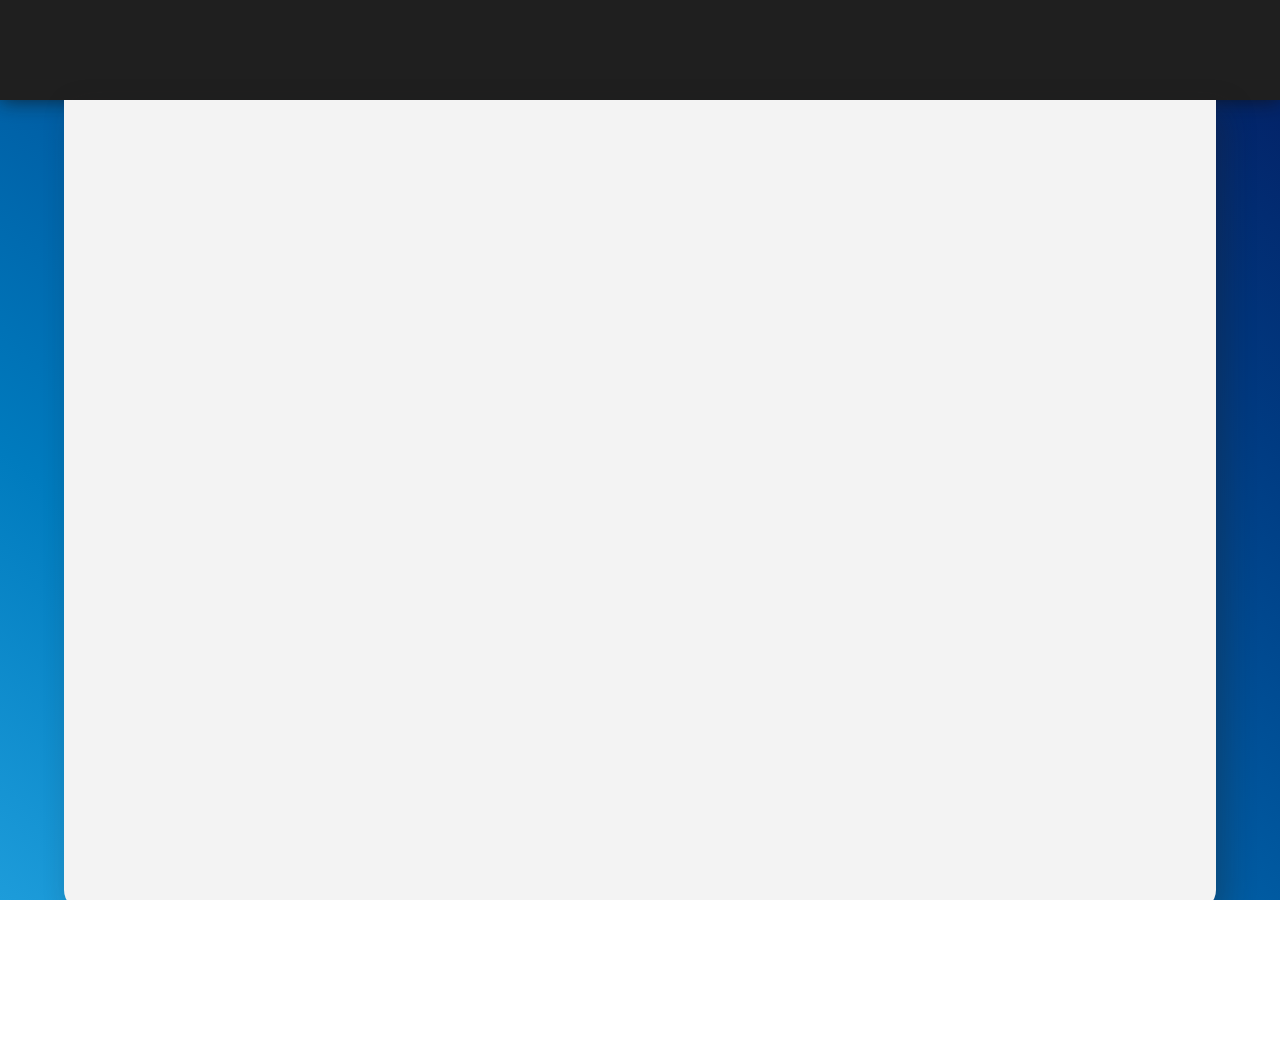
==== index.html @ 93e8f7af "Initial commit" ====
<!DOCTYPE html>
<html lang="pt-br">
<head>
    <meta charset="UTF-8">
    <meta http-equiv="X-UA-Compatible" content="IE=edge">
    <meta name="viewport" content="width=device-width, initial-scale=1.0">
    <title>Portfolio</title>
    <link rel="stylesheet" href="style.css">
</head>
<body>
    <header></header>
    <main></main>
    <footer>
        <p>Site desenvolvido por <a href="https://www.linkedin.com/in/luanassmokovicz/">Luana</a></p>
    </footer>
    
</body>
</html>
---- style.css ----
@charset "UTF-8";

@import url('https://fonts.googleapis.com/css2?family=Open+Sans:ital,wght@0,300;0,400;0,500;0,600;0,700;0,800;1,300;1,400;1,500;1,600;1,700;1,800&display=swap');

*{
    margin: 0px;
    padding: 0px;
    box-sizing: border-box;
    font-family: 'Open Sans', sans-serif;
}
html, body{
    height: 100vh;
    width: 100vw;
    background-image: linear-gradient(to right top, #1d9cda, #007bbe, #005aa1, #003b82, #041d62);
    overflow-x: hidden;
}
header{
    background-color: #1f1f1f;
    height: 100px;
    box-shadow: 0px 0px 20px #111113c0;
}
main{
    width: 90vw;
    height: 90vh;
    margin: auto;
    margin-bottom: 40px;
    padding: 8px;
    background-color: #f3f3f3;
    border-radius: 0px 0px 20px 20px;
    box-shadow: 10px 10px 30px #201f1f4d;
}
footer{
    background-color: #111113;
    height: 100px;
    display: flex;
}
footer > p{
    color: white;
    text-align: center;
    margin: auto;
    justify-content: center;
    align-items: center;
}
footer a{
    color: white;
    text-decoration: none;
    padding: 4px;
}
footer a:hover{
    text-decoration: underline;
    background-color: #041d62;
    border-radius: 5px;
    box-shadow: 0px 0px 6px #1d9cda;
    transition-duration: 0.5s;

}
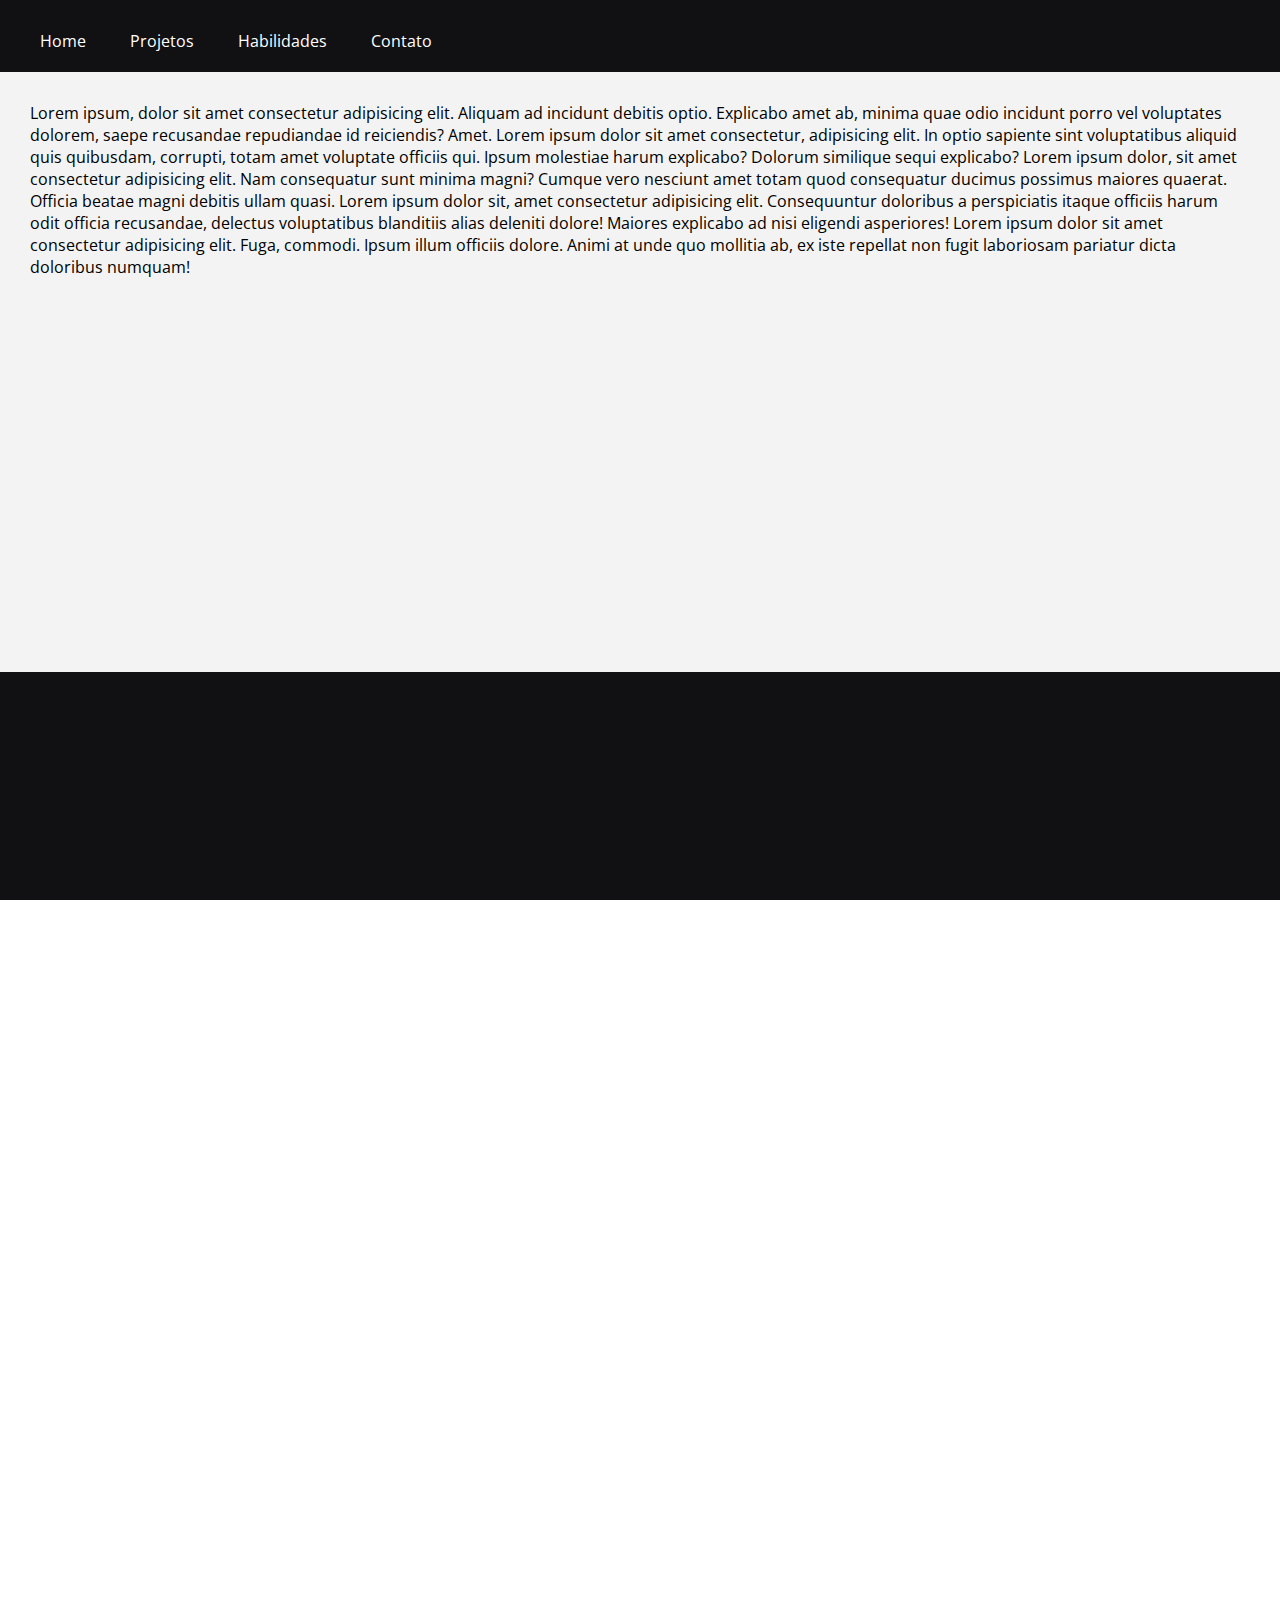
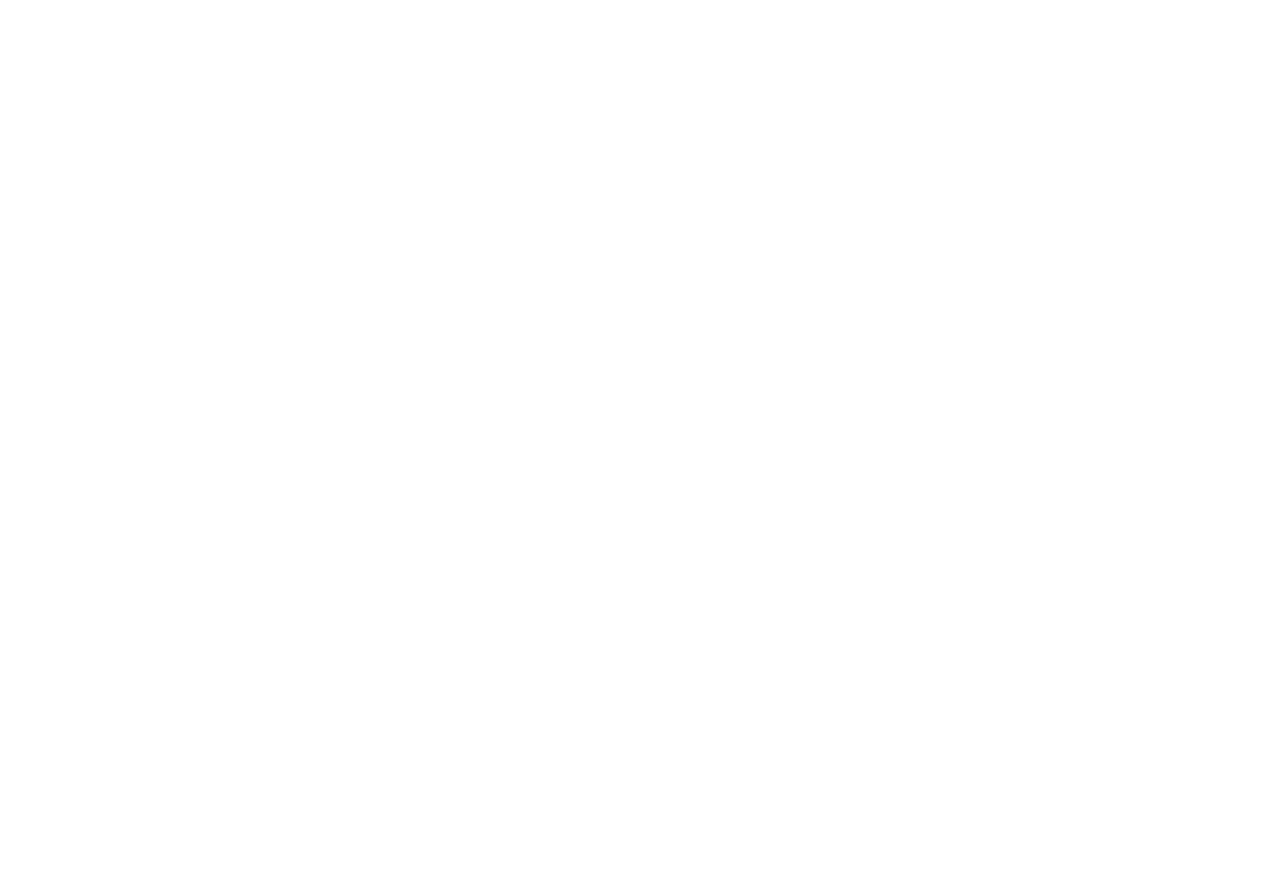
==== commit da02d9b8: "update" ====
--- a/index.html
+++ b/index.html
@@ -6,12 +6,57 @@
     <meta name="viewport" content="width=device-width, initial-scale=1.0">
     <title>Portfolio</title>
     <link rel="stylesheet" href="style.css">
+    <link rel="shortcut icon" href="favicon.ico" type="image/x-icon">
 </head>
 <body>
-    <header></header>
-    <main></main>
+    
+    <nav>
+        <ul>
+            <li><a href="#">Home</a></li>
+            <li><a href="#">Projetos</a></li>
+            <li><a href="#">Habilidades</a></li>
+            <li><a href="#">Contato</a></li>
+        </ul>
+    </nav>
+    <section class="apresentacao">
+        <p>Lorem ipsum, dolor sit amet consectetur adipisicing elit. Aliquam ad incidunt debitis optio. Explicabo amet ab, minima quae odio incidunt porro vel voluptates dolorem, saepe recusandae repudiandae id reiciendis? Amet. Lorem ipsum dolor sit amet consectetur, adipisicing elit. In optio sapiente sint voluptatibus aliquid quis quibusdam, corrupti, totam amet voluptate officiis qui. Ipsum molestiae harum explicabo? Dolorum similique sequi explicabo? Lorem ipsum dolor, sit amet consectetur adipisicing elit. Nam consequatur sunt minima magni? Cumque vero nesciunt amet totam quod consequatur ducimus possimus maiores quaerat. Officia beatae magni debitis ullam quasi. Lorem ipsum dolor sit, amet consectetur adipisicing elit. Consequuntur doloribus a perspiciatis itaque officiis harum odit officia recusandae, delectus voluptatibus blanditiis alias deleniti dolore! Maiores explicabo ad nisi eligendi asperiores! Lorem ipsum dolor sit amet consectetur adipisicing elit. Fuga, commodi. Ipsum illum officiis dolore. Animi at unde quo mollitia ab, ex iste repellat non fugit laboriosam pariatur dicta doloribus numquam!</p>
+    </section>
+    <section class="habilidades">
+            <div class="#"></div>
+            <div class="@"></div>
+            <div class="$"></div>
+        </div>
+    </section>
+    <section class="projetos">
+        <div class="first">
+            <h1>Hey World</h1>
+            <h4>Trying grid again</h4>
+            <p>Lorem ipsum dolor sit amet consectetur, adipisicing elit. Debitis animi nemo illo autem, nihil temporibus aspernatur nesciunt eum earum! Inventore itaque voluptatem voluptatibus quos adipisci maiores dicta maxime cupiditate nesciunt? Lorem ipsum dolor sit amet consectetur, adipisicing elit. Illum sint animi reprehenderit veniam similique corrupti laborum sunt omnis. Commodi, quae culpa? Nobis voluptas aperiam magni impedit vero alias temporibus harum? Lorem ipsum dolor sit amet, consectetur adipisicing elit. Animi blanditiis dolores et placeat quibusdam ad nesciunt esse! Architecto placeat quibusdam dolorem aspernatur exercitationem illo, debitis facilis beatae sit, quidem repellat.</p>
+        </div>
+        <div class="second">
+            <h1>Hey World</h1>
+            <h4>Trying grid again</h4>
+            <p>Lorem ipsum dolor sit amet consectetur, adipisicing elit. Debitis animi nemo illo autem, nihil temporibus aspernatur nesciunt eum earum! Inventore itaque voluptatem voluptatibus quos adipisci maiores dicta maxime cupiditate nesciunt? </p>
+        </div>
+        <div class="third">
+            <h1>Hey World</h1>
+            <h4>Trying grid again</h4>
+            <p>Lorem ipsum dolor sit amet consectetur, adipisicing elit. Debitis animi nemo illo autem, nihil temporibus aspernatur nesciunt eum earum! Inventore itaque voluptatem voluptatibus quos adipisci maiores dicta maxime cupiditate nesciunt? Lorem ipsum dolor sit amet consectetur, adipisicing elit. Illum sint animi reprehenderit veniam similique corrupti laborum sunt omnis. Commodi, quae culpa? Nobis voluptas aperiam magni impedit vero alias temporibus harum? </p>
+        </div>
+        <div class="fourth">
+            <h1>Hey World</h1>
+            <h4>Trying grid again</h4>
+            <p>Lorem ipsum dolor sit amet consectetur, adipisicing elit. Debitis animi nemo illo autem, nihil temporibus aspernatur nesciunt eum earum! Inventore itaque voluptatem voluptatibus quos adipisci maiores dicta maxime cupiditate nesciunt? .</p>
+        </div>
+        <div class="fifth">
+            <h1>Hey World</h1>
+            <h4>Trying grid again</h4>
+            <p>Lorem ipsum dolor sit amet consectetur, adipisicing elit. Debitis animi nemo illo autem, nihil temporibus aspernatur nesciunt eum earum! Lorem ipsum dolor sit amet, consectetur adipisicing elit. Reiciendis, iste. Consequatur odio, repudiandae quaerat placeat dolorum nemo debitis quam hic. Vel odit eum harum nihil similique fugit eligendi deleniti et. </p>
+        </div>
+    </section>
+    <section></section>
     <footer>
-        <p>Site desenvolvido por <a href="https://www.linkedin.com/in/luanassmokovicz/">Luana</a></p>
+        <p>Site desenvolvido por <a href="https://www.linkedin.com/in/luanassmokovicz/" target="_blank">Luana</a></p>
     </footer>
     
 </body>
--- a/style.css
+++ b/style.css
@@ -1,4 +1,6 @@
 @charset "UTF-8";
+
+/*MOBILE FIRST*/
 
 @import url('https://fonts.googleapis.com/css2?family=Open+Sans:ital,wght@0,300;0,400;0,500;0,600;0,700;0,800;1,300;1,400;1,500;1,600;1,700;1,800&display=swap');
 
@@ -11,23 +13,83 @@
 html, body{
     height: 100vh;
     width: 100vw;
-    background-image: linear-gradient(to right top, #1d9cda, #007bbe, #005aa1, #003b82, #041d62);
+   /* background-color: black; */
     overflow-x: hidden;
 }
-header{
+/*header{
     background-color: #1f1f1f;
     height: 100px;
     box-shadow: 0px 0px 20px #111113c0;
+} */
+nav{
+    display: block;
+    background-color: #111113;
+    padding: 20px;
+    padding-top: 30px;
+    box-shadow: 2px 2px 10px #111113;
+    
 }
-main{
+ul li{
+    list-style-type: none;
+    display: inline-block;
+}
+li a{
+    text-decoration: none;
+    color: white;
+    padding: 20px;
+    border-radius: 10px 10px 0px 0px;
+    transition-duration: 0.8s;
+}
+li a:hover{
+    background-color: #005ba183;
+    color: #f3f3f3;
+    border-radius: 10px 10px 0px 0px;
+}
+section.apresentacao {
+    background-color: #f3f3f3;
+    padding: 30px;
+    height: 600px;
+    color: #000000;
+}
+section.habilidades{
+    background-color: #111113;
+    width: 100vw;
+    height: 1250px;
+    margin: auto;
+    display: grid;
+}
+.habilidades div{
+    background-color: #111113;
+    border: 1px solid #ffffff;
+    border-radius: 10px;
+    margin: auto;
+    height: 350px;
+    width: 350px;
+    transition: all 0.5s ease;
+}
+.habilidades div:hover{
+    box-shadow: 1px 2px 10px white;
+    transform: translateY(-6px);
+}
+section.projetos{
+    background-color: #f3f3f3;
+    width: 100vw;
+    height: 100vh;
+    margin: auto;
+    display: grid;
+}
+.projetos .grid-pro div{
+    background-color: #111113;
+    border-radius: 10px;
+    margin: auto;
     width: 90vw;
-    height: 90vh;
-    margin: auto;
-    margin-bottom: 40px;
-    padding: 8px;
-    background-color: #f3f3f3;
-    border-radius: 0px 0px 20px 20px;
-    box-shadow: 10px 10px 30px #201f1f4d;
+    height: 100px;
+    transition: all 0.5s ease;
+}
+.projetos .grid-pro div:hover{
+    box-shadow: 1px 2px 10px #000000;
+    transform: translateY(-2px);
+
 }
 footer{
     background-color: #111113;
@@ -40,6 +102,7 @@
     margin: auto;
     justify-content: center;
     align-items: center;
+    padding: 4px;
 }
 footer a{
     color: white;
@@ -52,5 +115,65 @@
     border-radius: 5px;
     box-shadow: 0px 0px 6px #1d9cda;
     transition-duration: 0.5s;
-
+}
+@media screen and (min-width:600px) {
+    section.habilidades{
+        background-color: #111113;
+        width: 100vw;
+        height: 90vh;
+        margin: auto;
+        gap: 1.5em;
+        grid-template-columns: 1fr 1fr 1fr;
+    }
+    .habilidades div{
+        display: grid;
+        background-color: #111113;
+        border: 1px solid white;
+        border-radius: 10px;
+        height: 350px;
+        width: 350px;
+        transition-property: all;
+        transition-duration: 0.8s ease;
+    }
+    .habilidades div:hover{
+        box-shadow: 1px 2px 10px white;
+    }
+    section.projetos{
+        background-color: #f3f3f3;
+        margin-inline: auto;
+        padding: 10px 0px;
+        width: 100vw;
+        display: grid;
+        gap: 1.5em;
+        grid-template-columns: repeat(4, 1fr);
+    }
+    section.projetos div{
+        padding: 10px;
+        border-radius: 10px;
+        background-color: #111113;
+        transition: all 0.5s ease;
+        color: white;
+    }
+    
+    .projetos  .first{
+        grid-column: span 2; 
+        margin-left: 10px;
+    }
+    .projetos .third{
+        grid-row: span 2;
+        margin-right: 30px;
+    }
+    .projetos .fourth{
+        margin-left: 10px;
+    }
+    .projetos .fifth{
+        grid-column: span 2;
+        
+    } 
+    .projetos div:hover{
+        box-shadow: 1px 2px 10px #000000;
+        transform: translateY(-2px);
+    
+    }
+    
 }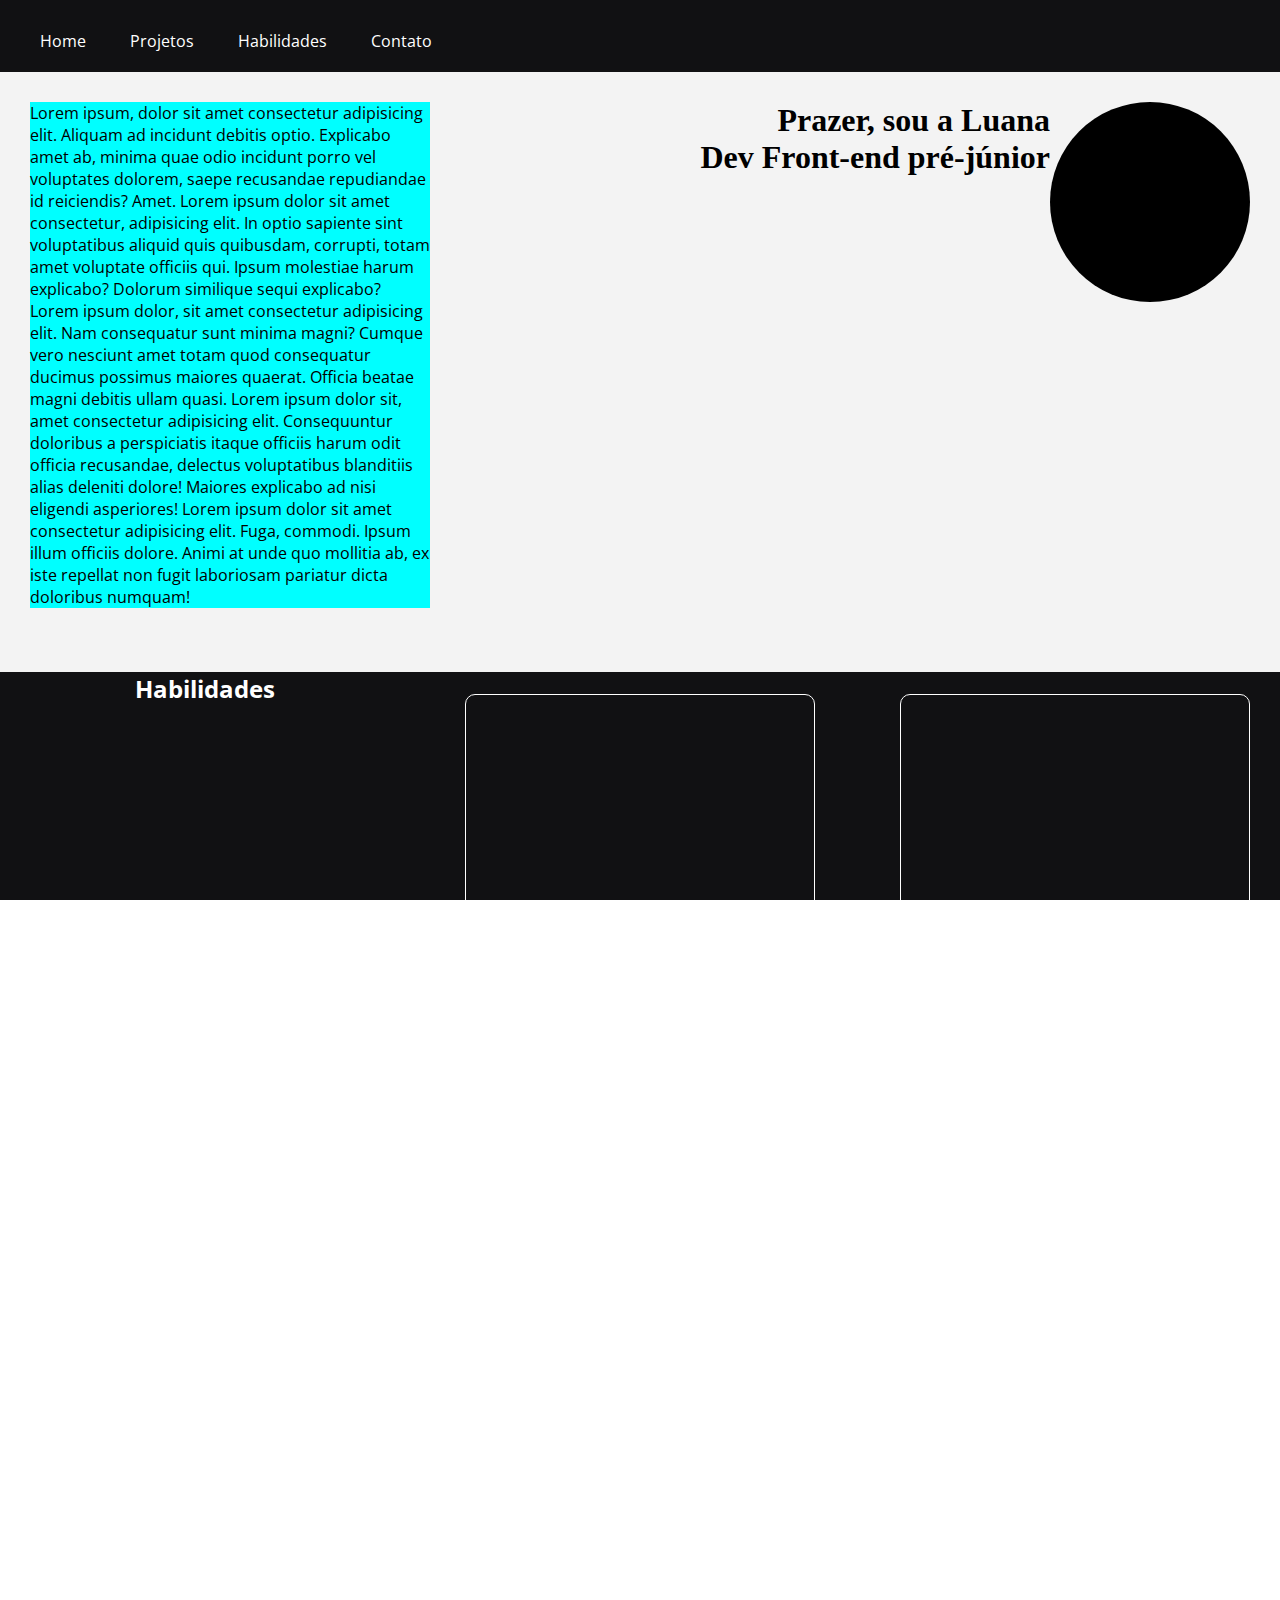
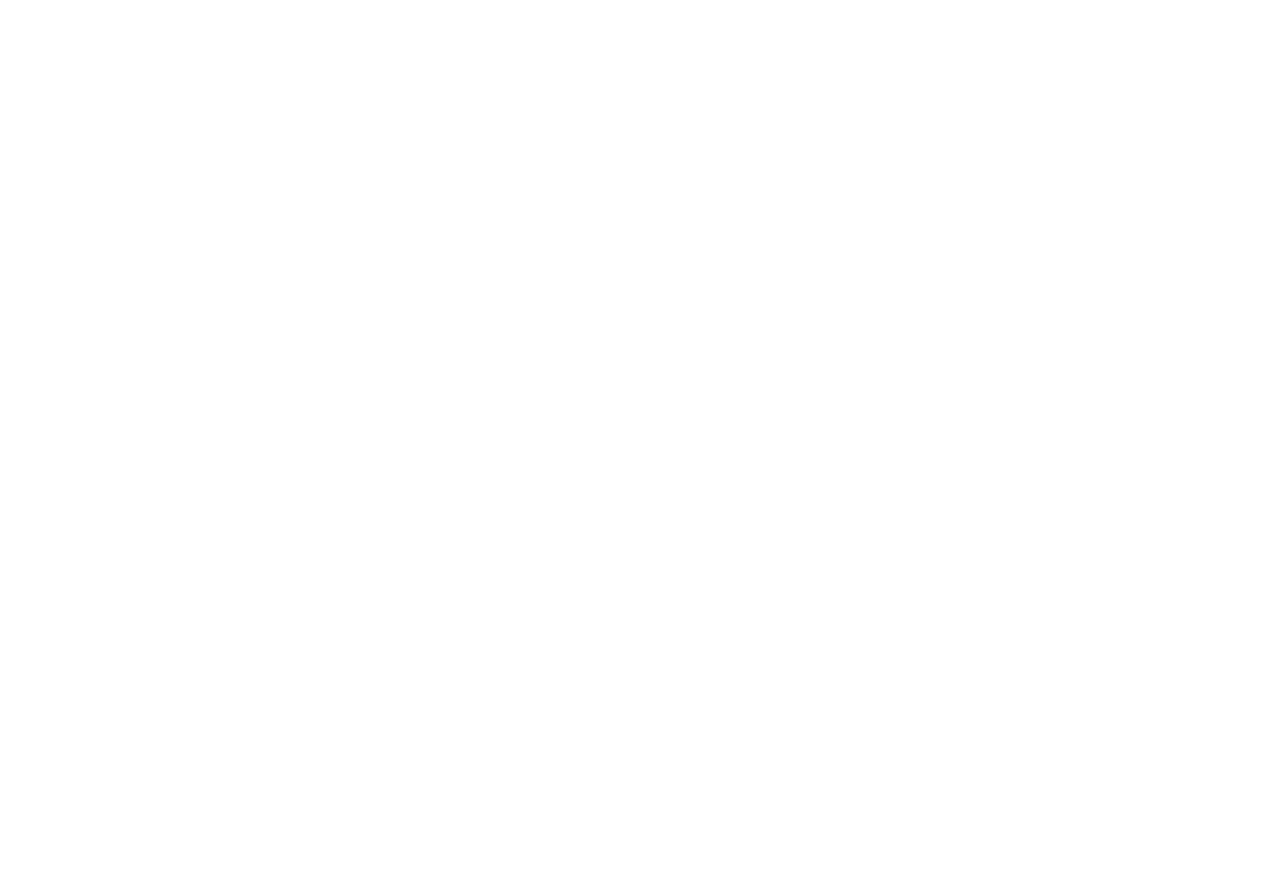
==== commit 265a9118: "update" ====
--- a/index.html
+++ b/index.html
@@ -19,40 +19,26 @@
         </ul>
     </nav>
     <section class="apresentacao">
-        <p>Lorem ipsum, dolor sit amet consectetur adipisicing elit. Aliquam ad incidunt debitis optio. Explicabo amet ab, minima quae odio incidunt porro vel voluptates dolorem, saepe recusandae repudiandae id reiciendis? Amet. Lorem ipsum dolor sit amet consectetur, adipisicing elit. In optio sapiente sint voluptatibus aliquid quis quibusdam, corrupti, totam amet voluptate officiis qui. Ipsum molestiae harum explicabo? Dolorum similique sequi explicabo? Lorem ipsum dolor, sit amet consectetur adipisicing elit. Nam consequatur sunt minima magni? Cumque vero nesciunt amet totam quod consequatur ducimus possimus maiores quaerat. Officia beatae magni debitis ullam quasi. Lorem ipsum dolor sit, amet consectetur adipisicing elit. Consequuntur doloribus a perspiciatis itaque officiis harum odit officia recusandae, delectus voluptatibus blanditiis alias deleniti dolore! Maiores explicabo ad nisi eligendi asperiores! Lorem ipsum dolor sit amet consectetur adipisicing elit. Fuga, commodi. Ipsum illum officiis dolore. Animi at unde quo mollitia ab, ex iste repellat non fugit laboriosam pariatur dicta doloribus numquam!</p>
+        <div class="foto"></div>
+        <h1>Prazer, sou a Luana <br> Dev Front-end pré-júnior</h1>
+        <div class="desc">
+            <p>Lorem ipsum, dolor sit amet consectetur adipisicing elit. Aliquam ad incidunt debitis optio. Explicabo amet ab, minima quae odio incidunt porro vel voluptates dolorem, saepe recusandae repudiandae id reiciendis? Amet. Lorem ipsum dolor sit amet consectetur, adipisicing elit. In optio sapiente sint voluptatibus aliquid quis quibusdam, corrupti, totam amet voluptate officiis qui. Ipsum molestiae harum explicabo? Dolorum similique sequi explicabo? Lorem ipsum dolor, sit amet consectetur adipisicing elit. Nam consequatur sunt minima magni? Cumque vero nesciunt amet totam quod consequatur ducimus possimus maiores quaerat. Officia beatae magni debitis ullam quasi. Lorem ipsum dolor sit, amet consectetur adipisicing elit. Consequuntur doloribus a perspiciatis itaque officiis harum odit officia recusandae, delectus voluptatibus blanditiis alias deleniti dolore! Maiores explicabo ad nisi eligendi asperiores! Lorem ipsum dolor sit amet consectetur adipisicing elit. Fuga, commodi. Ipsum illum officiis dolore. Animi at unde quo mollitia ab, ex iste repellat non fugit laboriosam pariatur dicta doloribus numquam!</p>
+        </div>
+        
     </section>
     <section class="habilidades">
+            <h2>Habilidades</h2>
             <div class="#"></div>
             <div class="@"></div>
             <div class="$"></div>
-        </div>
     </section>
     <section class="projetos">
-        <div class="first">
-            <h1>Hey World</h1>
-            <h4>Trying grid again</h4>
-            <p>Lorem ipsum dolor sit amet consectetur, adipisicing elit. Debitis animi nemo illo autem, nihil temporibus aspernatur nesciunt eum earum! Inventore itaque voluptatem voluptatibus quos adipisci maiores dicta maxime cupiditate nesciunt? Lorem ipsum dolor sit amet consectetur, adipisicing elit. Illum sint animi reprehenderit veniam similique corrupti laborum sunt omnis. Commodi, quae culpa? Nobis voluptas aperiam magni impedit vero alias temporibus harum? Lorem ipsum dolor sit amet, consectetur adipisicing elit. Animi blanditiis dolores et placeat quibusdam ad nesciunt esse! Architecto placeat quibusdam dolorem aspernatur exercitationem illo, debitis facilis beatae sit, quidem repellat.</p>
-        </div>
-        <div class="second">
-            <h1>Hey World</h1>
-            <h4>Trying grid again</h4>
-            <p>Lorem ipsum dolor sit amet consectetur, adipisicing elit. Debitis animi nemo illo autem, nihil temporibus aspernatur nesciunt eum earum! Inventore itaque voluptatem voluptatibus quos adipisci maiores dicta maxime cupiditate nesciunt? </p>
-        </div>
-        <div class="third">
-            <h1>Hey World</h1>
-            <h4>Trying grid again</h4>
-            <p>Lorem ipsum dolor sit amet consectetur, adipisicing elit. Debitis animi nemo illo autem, nihil temporibus aspernatur nesciunt eum earum! Inventore itaque voluptatem voluptatibus quos adipisci maiores dicta maxime cupiditate nesciunt? Lorem ipsum dolor sit amet consectetur, adipisicing elit. Illum sint animi reprehenderit veniam similique corrupti laborum sunt omnis. Commodi, quae culpa? Nobis voluptas aperiam magni impedit vero alias temporibus harum? </p>
-        </div>
-        <div class="fourth">
-            <h1>Hey World</h1>
-            <h4>Trying grid again</h4>
-            <p>Lorem ipsum dolor sit amet consectetur, adipisicing elit. Debitis animi nemo illo autem, nihil temporibus aspernatur nesciunt eum earum! Inventore itaque voluptatem voluptatibus quos adipisci maiores dicta maxime cupiditate nesciunt? .</p>
-        </div>
-        <div class="fifth">
-            <h1>Hey World</h1>
-            <h4>Trying grid again</h4>
-            <p>Lorem ipsum dolor sit amet consectetur, adipisicing elit. Debitis animi nemo illo autem, nihil temporibus aspernatur nesciunt eum earum! Lorem ipsum dolor sit amet, consectetur adipisicing elit. Reiciendis, iste. Consequatur odio, repudiandae quaerat placeat dolorum nemo debitis quam hic. Vel odit eum harum nihil similique fugit eligendi deleniti et. </p>
-        </div>
+        <div class="first"></div>
+        <div class="second"></div>
+        <div class="third"></div>
+        <div class="fourth"></div>
+        <div class="fifth"></div>
+        <div class="sixth"></div>
     </section>
     <section></section>
     <footer>
--- a/style.css
+++ b/style.css
@@ -21,6 +21,9 @@
     height: 100px;
     box-shadow: 0px 0px 20px #111113c0;
 } */
+h1, h1{
+    font-family: 'Times New Roman', Times, serif;
+}
 nav{
     display: block;
     background-color: #111113;
@@ -51,12 +54,34 @@
     height: 600px;
     color: #000000;
 }
+.apresentacao h1{
+    margin-bottom: 20px;
+    float: right;
+    text-align: right;
+}
+.apresentacao .desc{
+    background-color: aqua;
+    float: left;
+    width: 400px;
+}
+.apresentacao .foto{
+    float: right;
+    width: 200px;
+    height: 200px;
+    background-color: #000000;
+    border-radius: 50%;
+    
+}
 section.habilidades{
     background-color: #111113;
     width: 100vw;
     height: 1250px;
     margin: auto;
     display: grid;
+}
+.habilidades h2{
+    color: white;
+    text-align: center;
 }
 .habilidades div{
     background-color: #111113;
@@ -78,7 +103,7 @@
     margin: auto;
     display: grid;
 }
-.projetos .grid-pro div{
+.projetos div{
     background-color: #111113;
     border-radius: 10px;
     margin: auto;
@@ -86,7 +111,7 @@
     height: 100px;
     transition: all 0.5s ease;
 }
-.projetos .grid-pro div:hover{
+.projetos div:hover{
     box-shadow: 1px 2px 10px #000000;
     transform: translateY(-2px);
 
@@ -111,10 +136,6 @@
 }
 footer a:hover{
     text-decoration: underline;
-    background-color: #041d62;
-    border-radius: 5px;
-    box-shadow: 0px 0px 6px #1d9cda;
-    transition-duration: 0.5s;
 }
 @media screen and (min-width:600px) {
     section.habilidades{
@@ -143,33 +164,21 @@
         margin-inline: auto;
         padding: 10px 0px;
         width: 100vw;
+        height: 100vh;
         display: grid;
         gap: 1.5em;
-        grid-template-columns: repeat(4, 1fr);
+        grid-template-columns: repeat(3, 1fr);
     }
     section.projetos div{
         padding: 10px;
+        width: 300px;
+        height: 250px;
         border-radius: 10px;
         background-color: #111113;
         transition: all 0.5s ease;
         color: white;
     }
     
-    .projetos  .first{
-        grid-column: span 2; 
-        margin-left: 10px;
-    }
-    .projetos .third{
-        grid-row: span 2;
-        margin-right: 30px;
-    }
-    .projetos .fourth{
-        margin-left: 10px;
-    }
-    .projetos .fifth{
-        grid-column: span 2;
-        
-    } 
     .projetos div:hover{
         box-shadow: 1px 2px 10px #000000;
         transform: translateY(-2px);
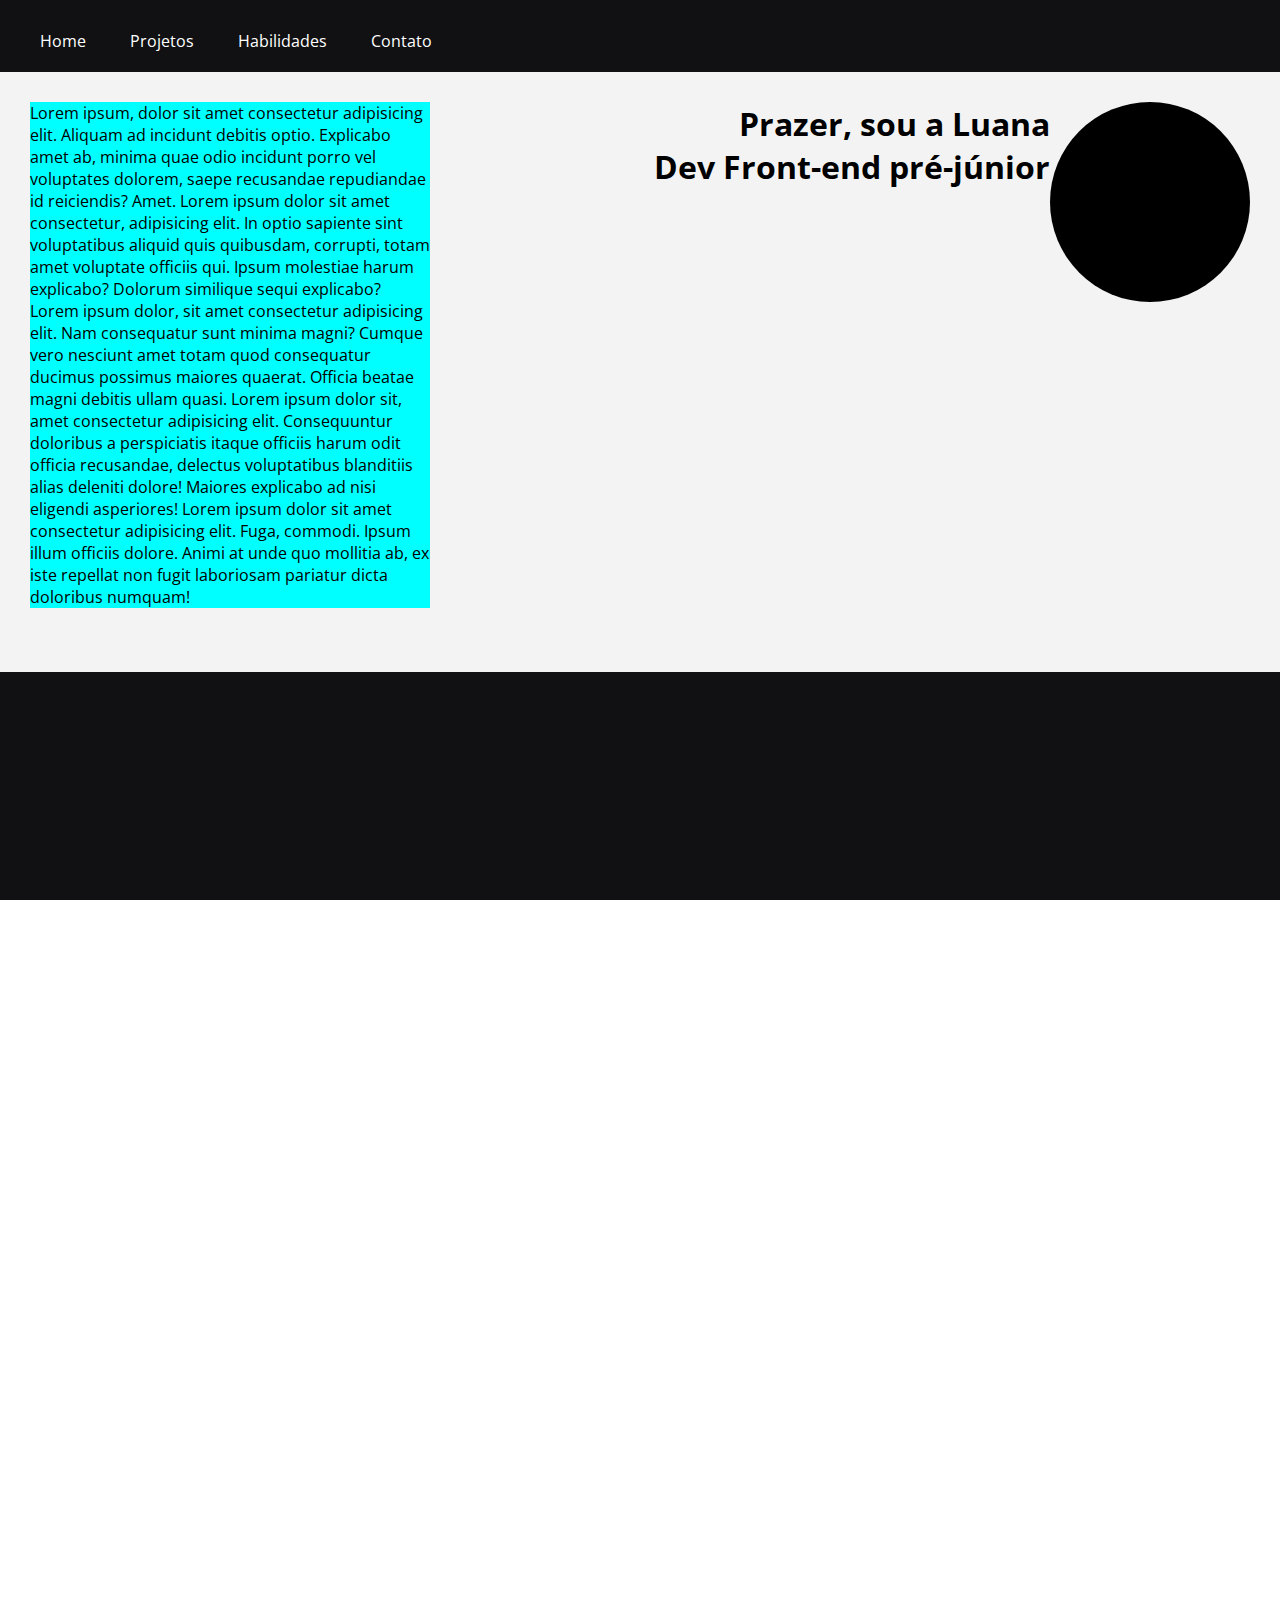
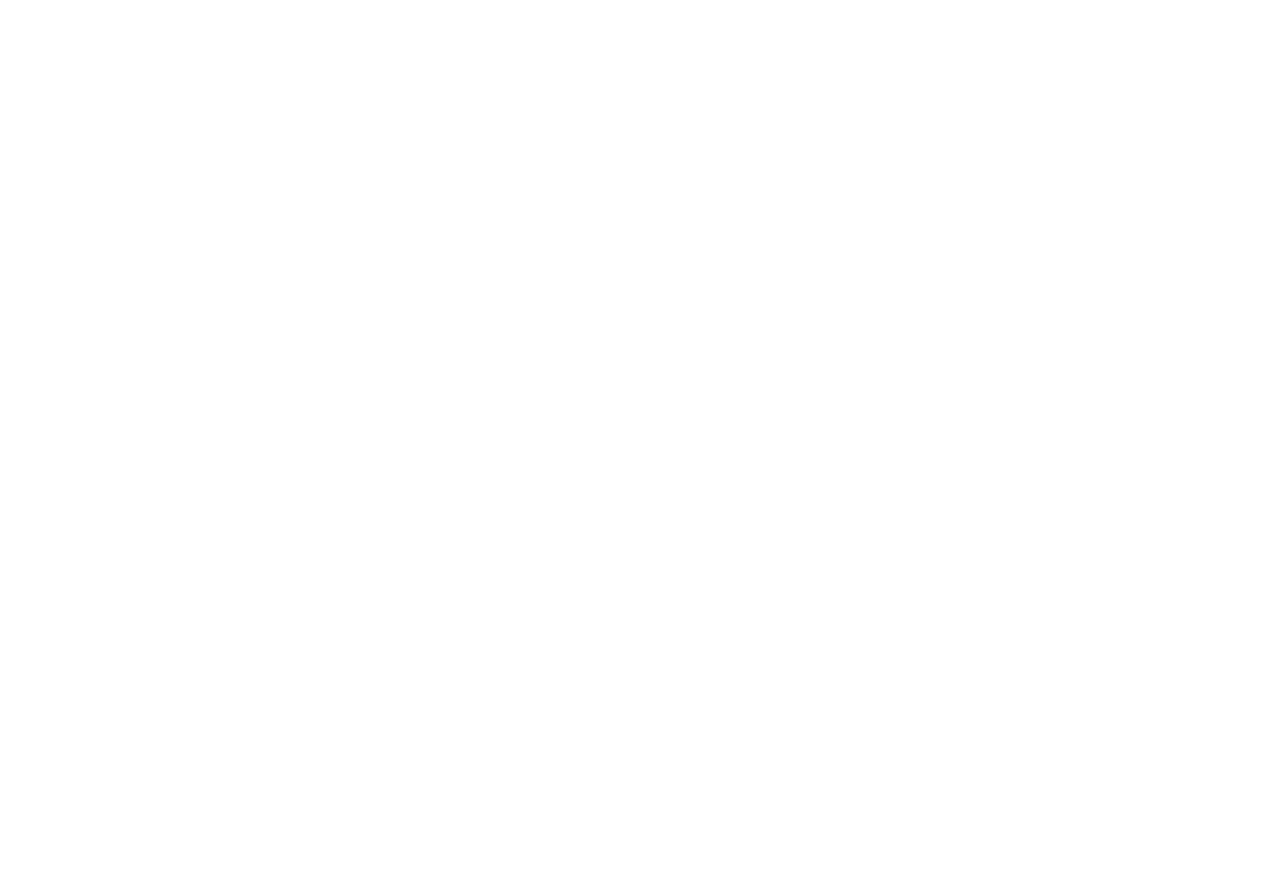
==== commit 295414e3: "update" ====
--- a/index.html
+++ b/index.html
@@ -27,10 +27,10 @@
         
     </section>
     <section class="habilidades">
-            <h2>Habilidades</h2>
-            <div class="#"></div>
-            <div class="@"></div>
-            <div class="$"></div>
+        <div class="#"></div>
+        <div class="@"></div>
+        <div class="$"></div>
+            
     </section>
     <section class="projetos">
         <div class="first"></div>
--- a/style.css
+++ b/style.css
@@ -21,9 +21,6 @@
     height: 100px;
     box-shadow: 0px 0px 20px #111113c0;
 } */
-h1, h1{
-    font-family: 'Times New Roman', Times, serif;
-}
 nav{
     display: block;
     background-color: #111113;
